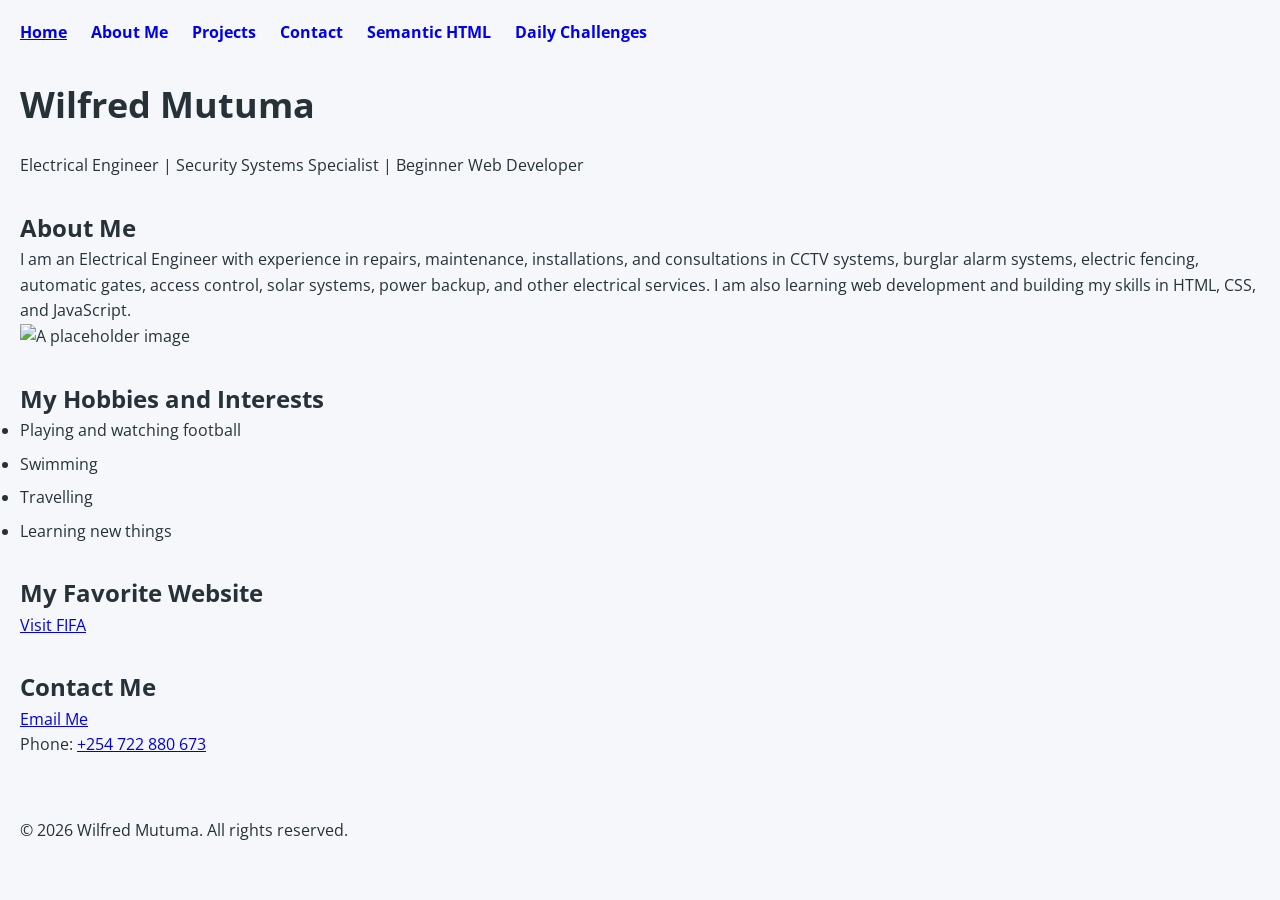
==== index.html @ d461689f "Add: Week 1 portfolio as the starting point" ====
<!DOCTYPE html>
<html lang="en">
<head>
    <meta charset="UTF-8">
    <meta name="viewport" content="width=device-width, initial-scale=1.0">
    <title>My Portfolio</title>
    <link rel="stylesheet" href="style.css">
</head>
<body>
<main>
    <header>

    <nav>
        <a href="index.html" aria-current="page">Home</a>
        <a href="about.html">About Me</a>
        <a href="projects.html">Projects</a>
        <a href="contact.html">Contact</a>
        <a href="semantic-conversion.html">Semantic HTML</a>
        <a href="daily-challenges.html">Daily Challenges</a>
    </nav>

    <h1>Wilfred Mutuma</h1>

    <p>Electrical Engineer | Security Systems Specialist | Beginner Web Developer</p>

</header>

    <section>
        <h2>About Me</h2>

        <p>
            I am an Electrical Engineer with experience in repairs, maintenance,
            installations, and consultations in CCTV systems, burglar alarm systems,
            electric fencing, automatic gates, access control, solar systems,
            power backup, and other electrical services. I am also learning web
            development and building my skills in HTML, CSS, and JavaScript.
        </p>
    </section>

            <img src="https://placehold.co/300x300" alt="A placeholder image">
          
            <section>
    <h2>My Hobbies and Interests</h2>

    <ul>
        <li>Playing and watching football</li>
        <li>Swimming</li>
        <li>Travelling</li>
        <li>Learning new things</li>
    </ul>
</section>
        <section>
    <h2>My Favorite Website</h2>

    <a href="https://www.fifa.com" target="_blank">Visit FIFA</a>
</section>
        <section>
    <h2>Contact Me</h2>

    <a href="mailto:wilfredmtm@gmail.com">Email Me</a>

    <p>
        Phone: <a href="tel:+254722880673">+254 722 880 673</a>
    </p>
</section>
    </main>
    <footer>
    <p>&copy; 2026 Wilfred Mutuma. All rights reserved.</p>
</footer>
</body>
</html>
---- style.css ----
/* Google Fonts */
@import url('https://fonts.googleapis.com/css2?family=Open+Sans:wght@400;600;700&family=Poppins:wght@400;500;600;700&display=swap');

/* Website design variables */
:root {
    --font-heading: 'Poppins', sans-serif;
    --font-body: 'Open Sans', sans-serif;

    --font-base: 1rem;
    --font-lg: 1.125rem;
    --font-xl: 1.25rem;
    --font-2xl: 1.5rem;
    --font-3xl: 1.875rem;
    --font-4xl: 2.25rem;

    --color-primary: #173b67;
    --color-secondary: #0f9d8a;
    --color-background: #f5f7fa;
    --color-text: #263238;
    --color-muted: #64748b;
}

/* CSS Reset */
* {
    margin: 0;
    padding: 0;
    box-sizing: border-box;
}

body {
    font-family: var(--font-body);
    font-size: var(--font-base);
    line-height: 1.6;
    color: var(--color-text);
    background-color: var(--color-background);
    padding: 20px;
}
nav {
    margin-bottom: 30px;
}

nav a {
    margin-right: 20px;
    text-decoration: none;
    font-weight: bold;
}
nav a[aria-current="page"] {
    text-decoration: underline;
}
h1 {
    font-size: 36px;
    margin-bottom: 20px;
}

h2 {
    margin-top: 30px;
}
img {
    max-width: 300px;
    height: auto;
}
form {
    max-width: 600px;
}

form label {
    display: block;
    margin-top: 15px;
}

form input,
form select,
form textarea {
    display: block;
    width: 100%;
    max-width: 500px;
    padding: 10px;
    margin-top: 5px;
    box-sizing: border-box;
}
form textarea {
    height: 150px;
    resize: vertical;
}
form button {
    margin-top: 20px;
    padding: 10px 20px;
    font-size: 16px;
    cursor: pointer;
}
fieldset {
    padding: 20px;
}
fieldset {
    border: 1px solid #ccc;
    border-radius: 5px;
}
nav a:hover {
    text-decoration: underline;
}
p {
    line-height: 1.6;
}
li {
    margin-bottom: 8px;
}
footer {
    margin-top: 40px;
    padding-top: 20px;
}
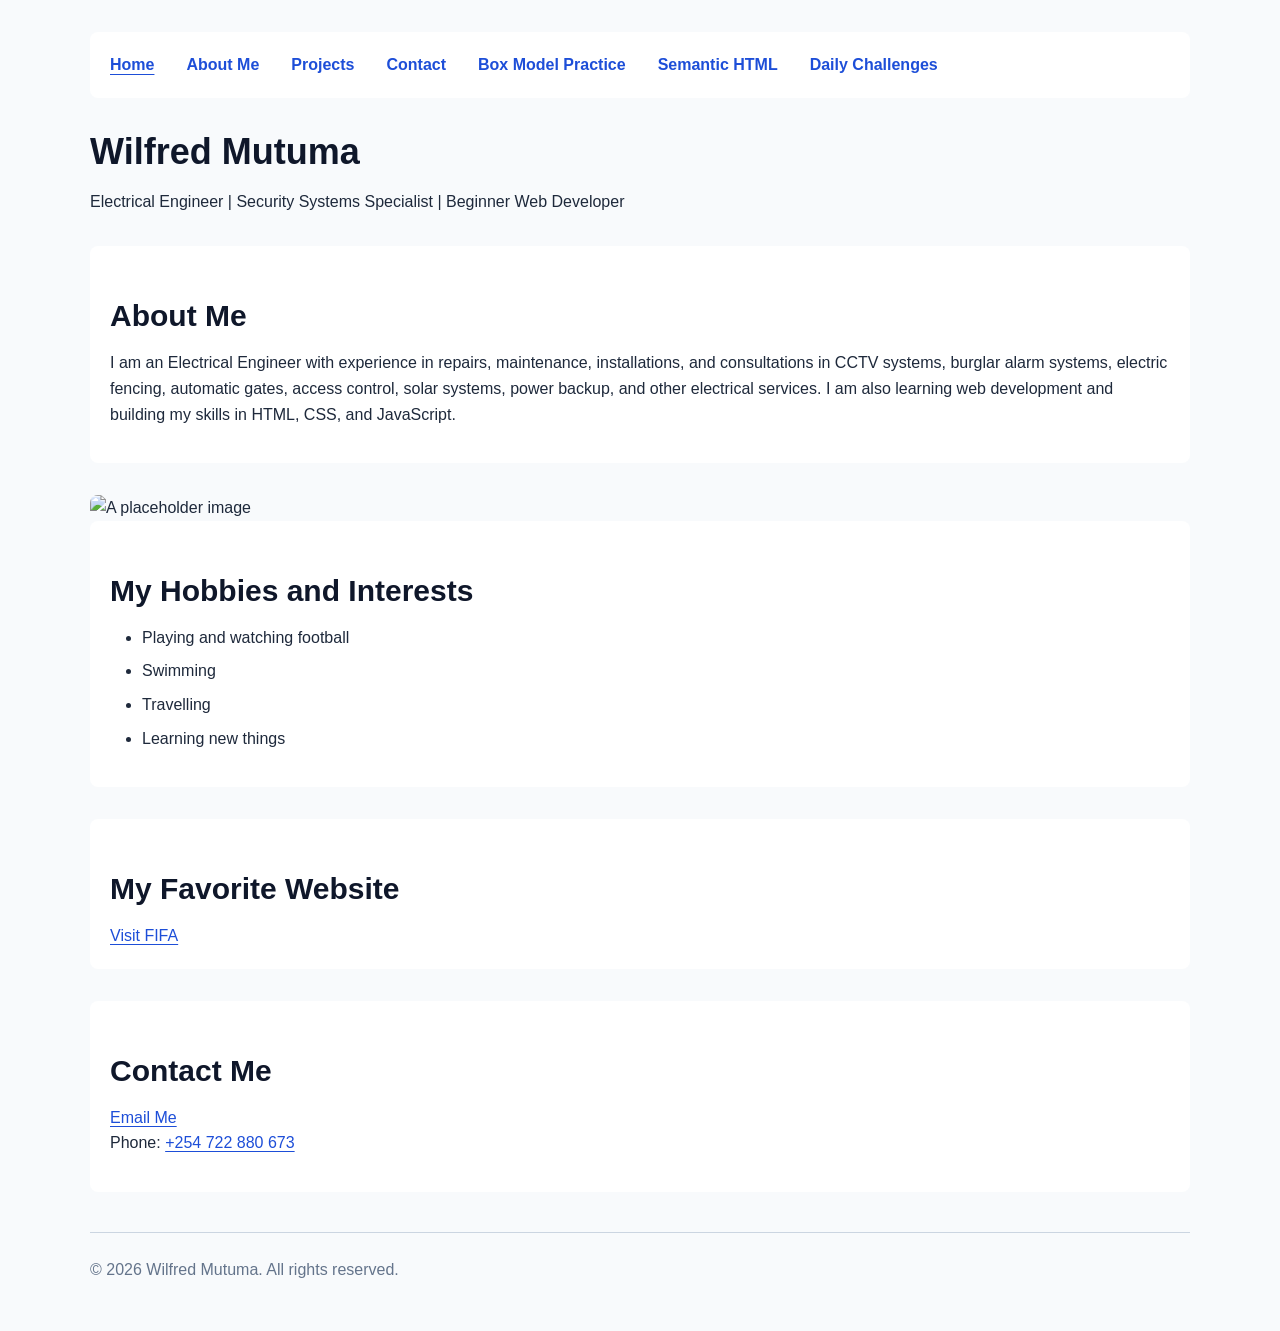
==== commit 28cfc5ba: "Complete Week 2 CSS layout and responsive design" ====
--- a/index.html
+++ b/index.html
@@ -4,7 +4,7 @@
     <meta charset="UTF-8">
     <meta name="viewport" content="width=device-width, initial-scale=1.0">
     <title>My Portfolio</title>
-    <link rel="stylesheet" href="style.css">
+    <link rel="stylesheet" href="styles.css">
 </head>
 <body>
 <main>
@@ -15,6 +15,7 @@
         <a href="about.html">About Me</a>
         <a href="projects.html">Projects</a>
         <a href="contact.html">Contact</a>
+        <a href="box-model-practice.html">Box Model Practice</a>
         <a href="semantic-conversion.html">Semantic HTML</a>
         <a href="daily-challenges.html">Daily Challenges</a>
     </nav>
--- a/styles.css
+++ b/styles.css
@@ -0,0 +1,735 @@
+
+/* ========================================
+   1. CSS VARIABLES: COLOURS AND TYPOGRAPHY
+======================================== */
+
+:root {
+    /* Colour system */
+    --color-primary: #1d4ed8;
+    --color-secondary: #0f172a;
+    --color-background: #f8fafc;
+    --color-surface: #ffffff;
+    --color-text: #1e293b;
+    --color-muted: #64748b;
+    --color-primary-light: #dbeafe;
+    --color-primary-dark: #1e40af;
+    --color-border: #cbd5e1;
+    --color-danger: #b91c1c;
+    --color-success: #15803d;
+
+    /* Typography scale */
+    --font-xs: 0.75rem;
+    --font-sm: 0.875rem;
+    --font-base: 1rem;
+    --font-lg: 1.125rem;
+    --font-xl: 1.25rem;
+    --font-2xl: 1.5rem;
+    --font-3xl: 1.875rem;
+    --font-4xl: 2.25rem;
+
+    /* Spacing */
+    --space-xs: 0.25rem;
+    --space-sm: 0.5rem;
+    --space-md: 1rem;
+    --space-lg: 1.5rem;
+    --space-xl: 2rem;
+    --space-2xl: 3rem;
+
+    /* Layout */
+    --content-width: 1100px;
+    --border-radius: 8px;
+    --shadow: 0 2px 8px rgb(15 23 42 / 8%);
+}
+
+/* ========================================
+   2. RESET AND BOX MODEL
+======================================== */
+
+*,
+*::before,
+*::after {
+    margin: 0;
+    padding: 0;
+    box-sizing: border-box;
+}
+
+html {
+    scroll-behavior: smooth;
+}
+
+body {
+    font-family: Arial, Helvetica, sans-serif;
+    font-size: var(--font-base);
+    line-height: 1.6;
+    color: var(--color-text);
+    background-color: var(--color-background);
+    padding: var(--space-md);
+}
+
+/* ========================================
+   3. TYPOGRAPHY SYSTEM
+======================================== */
+
+h1,
+h2,
+h3,
+h4,
+h5,
+h6 {
+    font-family: Arial, Helvetica, sans-serif;
+    line-height: 1.2;
+    color: var(--color-secondary);
+    margin-bottom: var(--space-md);
+}
+
+h1 {
+    font-size: var(--font-4xl);
+}
+
+h2 {
+    font-size: var(--font-3xl);
+    margin-top: var(--space-xl);
+}
+
+h3 {
+    font-size: var(--font-2xl);
+}
+
+h4 {
+    font-size: var(--font-xl);
+}
+
+p {
+    font-size: var(--font-base);
+    line-height: 1.6;
+    margin-bottom: var(--space-md);
+}
+
+small {
+    font-size: var(--font-sm);
+    color: var(--color-muted);
+}
+
+ul,
+ol {
+    padding-left: var(--space-xl);
+    margin-bottom: var(--space-md);
+}
+
+li {
+    margin-bottom: var(--space-sm);
+}
+
+strong {
+    font-weight: 700;
+}
+
+/* ========================================
+   4. LINKS AND NAVIGATION
+======================================== */
+
+nav {
+    display: flex;
+    flex-wrap: wrap;
+    align-items: center;
+    gap: var(--space-md);
+    margin-bottom: var(--space-xl);
+    padding: var(--space-md);
+    background-color: var(--color-surface);
+    border-radius: var(--border-radius);
+}
+
+nav a {
+    color: var(--color-primary);
+    font-weight: bold;
+    text-decoration: none;
+}
+
+nav a[aria-current="page"] {
+    text-decoration: underline;
+    text-underline-offset: 4px;
+}
+
+a {
+    color: var(--color-primary);
+    text-underline-offset: 3px;
+    -webkit-tap-highlight-color: transparent;
+}
+
+a:hover {
+    color: var(--color-primary-dark);
+    text-decoration: underline;
+}
+
+nav a:hover {
+    text-decoration: underline;
+}
+
+/* Visible keyboard focus */
+a:focus-visible,
+button:focus-visible,
+input:focus-visible,
+select:focus-visible,
+textarea:focus-visible {
+    outline: 3px solid var(--color-primary);
+    outline-offset: 3px;
+}
+
+/* ========================================
+   5. IMAGES
+======================================== */
+
+img {
+    display: block;
+    max-width: 100%;
+    height: auto;
+    border-radius: var(--border-radius);
+}
+
+figure {
+    margin-bottom: var(--space-lg);
+}
+
+figcaption {
+    margin-top: var(--space-sm);
+    font-size: var(--font-sm);
+    color: var(--color-muted);
+}
+
+/* ========================================
+   6. FORMS AND BUTTONS
+======================================== */
+
+form {
+    width: 100%;
+    max-width: 600px;
+}
+
+form label {
+    display: block;
+    margin-top: var(--space-md);
+    font-weight: bold;
+}
+
+form input,
+form select,
+form textarea {
+    display: block;
+    width: 100%;
+    max-width: 500px;
+    padding: 0.75rem;
+    margin-top: var(--space-sm);
+    border: 1px solid var(--color-border);
+    border-radius: 4px;
+    background-color: var(--color-surface);
+    color: var(--color-text);
+    font: inherit;
+}
+
+form textarea {
+    min-height: 150px;
+    resize: vertical;
+}
+
+form input:focus,
+form select:focus,
+form textarea:focus {
+    border-color: var(--color-primary);
+}
+
+form input:invalid:not(:placeholder-shown),
+form textarea:invalid:not(:placeholder-shown) {
+    border-color: var(--color-danger);
+}
+
+form button,
+button {
+    display: inline-block;
+    margin-top: var(--space-lg);
+    padding: 0.75rem 1.25rem;
+    border: none;
+    border-radius: 4px;
+    background-color: var(--color-primary);
+    color: #ffffff;
+    font: inherit;
+    font-weight: bold;
+    cursor: pointer;
+    transition: background-color 0.2s ease;
+    -webkit-tap-highlight-color: transparent;
+}
+
+form button:hover,
+button:hover {
+    background-color: var(--color-primary-dark);
+}
+
+button:disabled {
+    background-color: var(--color-muted);
+    cursor: not-allowed;
+}
+
+fieldset {
+    padding: var(--space-lg);
+    border: 1px solid var(--color-border);
+    border-radius: var(--border-radius);
+}
+
+legend {
+    padding-inline: var(--space-sm);
+    font-weight: bold;
+}
+
+/* Secondary button */
+.button-secondary {
+    background-color: var(--color-secondary);
+}
+
+.button-secondary:hover {
+    background-color: var(--color-muted);
+}
+
+/* ========================================
+   7. MAIN CONTENT AND FOOTER
+======================================== */
+
+main {
+    width: 100%;
+    max-width: var(--content-width);
+    margin-inline: auto;
+}
+
+section {
+    margin-bottom: var(--space-xl);
+    padding: 1.25rem;
+    background-color: var(--color-surface);
+    border-radius: var(--border-radius);
+}
+
+footer {
+    margin-top: 40px;
+    padding-top: var(--space-lg);
+    border-top: 1px solid var(--color-border);
+    color: var(--color-muted);
+}
+
+/* ========================================
+   8. REUSABLE CARDS
+======================================== */
+
+.card {
+    padding: var(--space-lg);
+    margin-bottom: var(--space-lg);
+    background-color: var(--color-surface);
+    border: 1px solid var(--color-border);
+    border-radius: var(--border-radius);
+    box-shadow: var(--shadow);
+}
+
+.card h2,
+.card h3 {
+    margin-top: 0;
+}
+
+.card img {
+    width: 100%;
+    height: auto;
+}
+
+.card p:last-child {
+    margin-bottom: 0;
+}
+
+/* ========================================
+   9. BOX MODEL PRACTICE
+======================================== */
+
+/* Four box model examples */
+.box-examples {
+    display: grid;
+    grid-template-columns: repeat(
+        auto-fit,
+        minmax(min(100%, 220px), 1fr)
+    );
+    gap: var(--space-md);
+    margin-top: var(--space-md);
+}
+
+.model-box {
+    padding: 16px;
+    border: 2px solid var(--color-border);
+    background-color: var(--color-primary-light);
+}
+
+.model-box p {
+    margin-top: var(--space-sm);
+}
+
+.content-box {
+    background-color: var(--color-primary-light);
+    border-color: var(--color-border);
+}
+
+.padding-box {
+    padding: 28px;
+    background-color: #bfdbfe;
+    border-color: var(--color-primary);
+}
+
+.border-box-example {
+    border: 5px solid var(--color-primary);
+    background-color: var(--color-primary-light);
+}
+
+.margin-box {
+    margin: 12px;
+    padding: 12px;
+    border: 2px dashed var(--color-primary);
+    background-color: #eff6ff;
+    outline: 1px dotted var(--color-muted);
+    outline-offset: 4px;
+}
+
+/* Exercise: total width of 300px */
+.broken-box {
+    width: 300px;
+    max-width: 100%;
+    padding: 20px;
+    border: 1px solid var(--color-border);
+    background-color: var(--color-primary-light);
+    margin-top: var(--space-md);
+}
+
+.broken-box p {
+    margin: 0;
+}
+
+/* Exercise: portfolio card with total width of 300px */
+.practice-card {
+    width: 300px;
+    max-width: 100%;
+    padding: 20px;
+    border: 1px solid var(--color-border);
+    border-radius: var(--border-radius);
+    background-color: var(--color-surface);
+    margin-top: var(--space-md);
+}
+
+.practice-card img {
+    display: block;
+    width: 100%;
+    max-width: 100%;
+    height: auto;
+}
+
+.practice-card-content {
+    padding-top: 16px;
+}
+
+.practice-card h3 {
+    margin-bottom: 15px;
+}
+
+/* ========================================
+   10. FLEXBOX LAYOUT
+======================================== */
+
+.flex-container {
+    display: flex;
+    flex-wrap: wrap;
+    gap: var(--space-md);
+    align-items: center;
+}
+
+.flex-item {
+    flex: 1 1 200px;
+    padding: var(--space-lg);
+    background-color: var(--color-primary-light);
+    border: 1px solid var(--color-border);
+    border-radius: var(--border-radius);
+}
+
+.flex-center {
+    display: flex;
+    justify-content: center;
+    align-items: center;
+    gap: var(--space-md);
+}
+
+.flex-between {
+    display: flex;
+    flex-wrap: wrap;
+    justify-content: space-between;
+    align-items: center;
+    gap: var(--space-md);
+}
+
+/* ========================================
+   11. CSS GRID LAYOUT
+======================================== */
+
+.grid-container {
+    display: grid;
+    grid-template-columns: repeat(3, minmax(0, 1fr));
+    gap: var(--space-lg);
+    margin-top: var(--space-md);
+}
+
+.grid-item {
+    min-width: 0;
+    padding: var(--space-lg);
+    background-color: var(--color-primary-light);
+    border: 1px solid var(--color-border);
+    border-radius: var(--border-radius);
+}
+
+.grid-item h3 {
+    margin-top: 0;
+}
+
+.grid-item p:last-child {
+    margin-bottom: 0;
+}
+
+/* Responsive grid: tablets */
+@media (max-width: 767px) {
+    .grid-container {
+        grid-template-columns: repeat(2, minmax(0, 1fr));
+    }
+}
+
+/* Responsive grid: small phones */
+@media (max-width: 480px) {
+    .grid-container {
+        grid-template-columns: 1fr;
+    }
+}
+
+
+/* ========================================
+   12. PROJECTS AND CONTENT LISTS
+======================================== */
+
+.project-list {
+    display: grid;
+    grid-template-columns: repeat(
+        auto-fit,
+        minmax(min(100%, 250px), 1fr)
+    );
+    gap: var(--space-lg);
+}
+
+.project-list article {
+    padding: var(--space-lg);
+    background-color: var(--color-surface);
+    border: 1px solid var(--color-border);
+    border-radius: var(--border-radius);
+    box-shadow: var(--shadow);
+}
+
+.project-list article h2,
+.project-list article h3 {
+    margin-top: 0;
+}
+
+.project-list article img {
+    width: 100%;
+    margin-bottom: var(--space-md);
+}
+
+
+/* ========================================
+   13. MOBILE-FIRST RESPONSIVE DESIGN
+======================================== */
+
+/* Base styles: start with small screens */
+body {
+    padding: var(--space-md);
+}
+
+main {
+    width: 100%;
+    max-width: var(--content-width);
+    margin-inline: auto;
+}
+
+nav {
+    display: flex;
+    flex-wrap: wrap;
+    align-items: center;
+    gap: var(--space-sm);
+}
+
+nav a {
+    padding: var(--space-xs);
+}
+
+img {
+    max-width: 100%;
+    height: auto;
+}
+
+/* Project cards: one column by default */
+.project-list {
+    display: grid;
+    grid-template-columns: 1fr;
+    gap: var(--space-lg);
+}
+
+/* Grid practice: one column by default */
+.grid-container {
+    display: grid;
+    grid-template-columns: 1fr;
+    gap: var(--space-lg);
+}
+
+/* Learning cards: wrap on smaller screens */
+.flex-container {
+    display: flex;
+    flex-wrap: wrap;
+    gap: var(--space-md);
+}
+
+.flex-item {
+    flex: 1 1 100%;
+    min-width: 0;
+}
+
+/* Tablet screens */
+@media (min-width: 600px) {
+    body {
+        padding: var(--space-lg);
+    }
+
+    .project-list,
+    .grid-container {
+        grid-template-columns: repeat(2, minmax(0, 1fr));
+    }
+
+    .flex-item {
+        flex: 1 1 40%;
+    }
+
+    nav {
+        gap: var(--space-md);
+    }
+}
+
+/* Desktop screens */
+@media (min-width: 900px) {
+    body {
+        padding: var(--space-xl);
+    }
+
+    .project-list,
+    .grid-container {
+        grid-template-columns: repeat(3, minmax(0, 1fr));
+    }
+
+    .flex-item {
+        flex: 1 1 200px;
+    }
+
+    nav {
+        gap: var(--space-lg);
+    }
+}
+
+
+/* ========================================
+   14. REDUCED MOTION ACCESSIBILITY
+======================================== */
+
+@media (prefers-reduced-motion: reduce) {
+    html {
+        scroll-behavior: auto;
+    }
+
+    *,
+    *::before,
+    *::after {
+        transition-duration: 0.01ms !important;
+        animation-duration: 0.01ms !important;
+        animation-iteration-count: 1 !important;
+    }
+}
+
+
+/* ========================================
+   15. POLISH AND REFINEMENT
+======================================== */
+
+/* Consistent spacing for page headers */
+header {
+    margin-bottom: var(--space-xl);
+}
+
+header p {
+    max-width: 70ch;
+}
+
+/* Smooth, consistent card presentation */
+.card,
+.project-list article,
+.grid-item,
+.flex-item {
+    border-radius: var(--border-radius);
+    overflow-wrap: anywhere;
+}
+
+/* Improve project card links */
+.project-list article a {
+    display: inline-block;
+    margin-top: var(--space-sm);
+    font-weight: bold;
+}
+
+/* Consistent link and button interactions */
+a,
+button {
+    transition: color 0.2s ease, background-color 0.2s ease;
+}
+
+/* Prevent long text from breaking layouts */
+p,
+li {
+    overflow-wrap: break-word;
+}
+
+/* Keep form controls readable */
+input,
+select,
+textarea,
+button {
+    font: inherit;
+}
+
+input,
+select,
+textarea {
+    max-width: 100%;
+}
+
+/* Better spacing for page sections */
+section + section {
+    margin-top: var(--space-xl);
+}
+
+/* Clear visual separation for footer */
+footer {
+    max-width: var(--content-width);
+    margin-inline: auto;
+}
+
+/* Respect users who prefer less motion */
+@media (prefers-reduced-motion: reduce) {
+    html {
+        scroll-behavior: auto;
+    }
+
+    *,
+    *::before,
+    *::after {
+        transition: none !important;
+        animation: none !important;
+    }
+}
